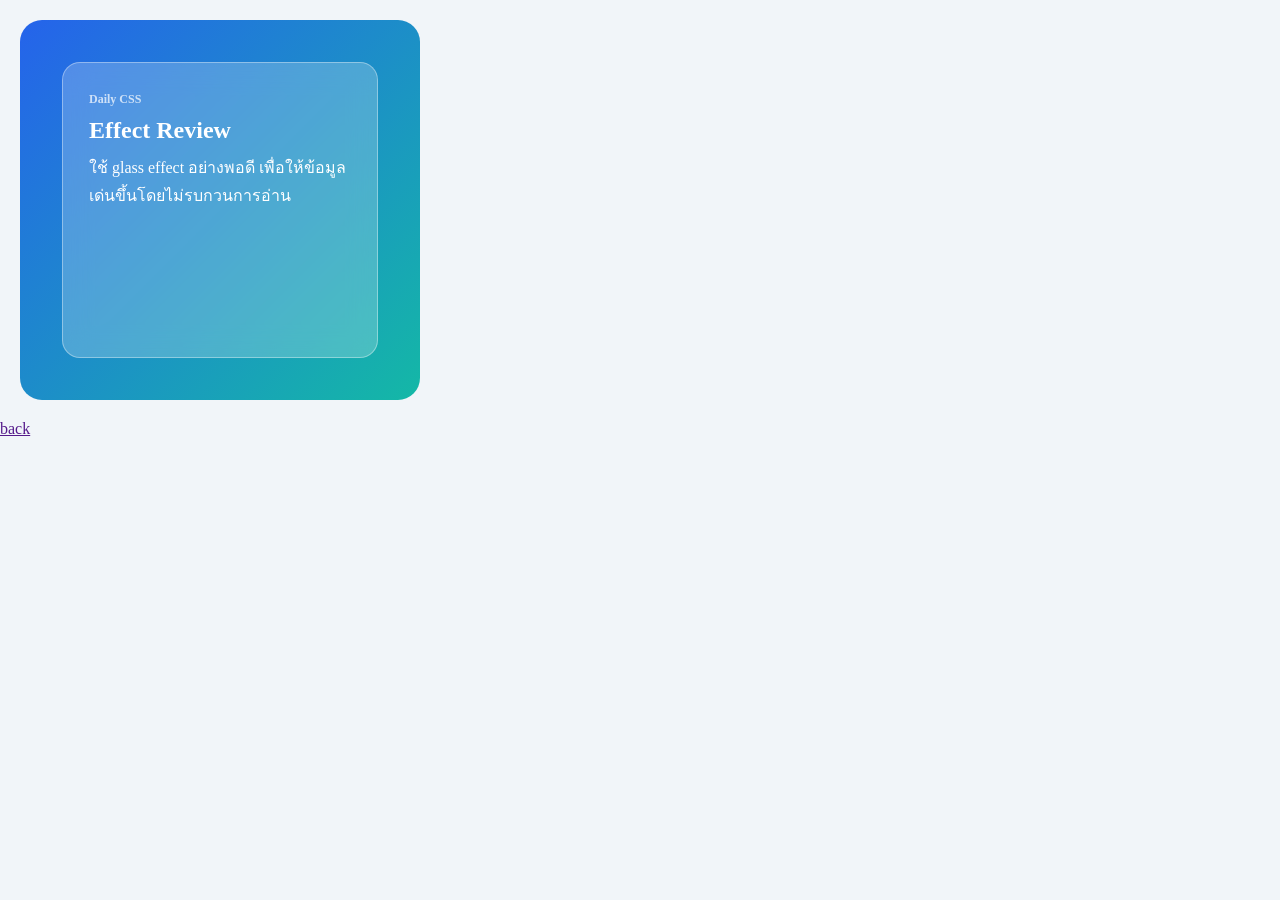
==== workshop3/workshop3.html @ 7aa887af "effects and visual workshops" ====
<!DOCTYPE html>
<html lang="en">

<head>
    <meta charset="UTF-8">
    <meta name="viewport" content="width=device-width, initial-scale=1.0">
    <title>Workshop3</title>
    <link rel="stylesheet" href="workshop3.css">
</head>

<body>
    <section class="scene">
        <article class="glass-panel">
            <p class="eyebrow">Daily CSS</p>
            <h2>Effect Review</h2>
            <p>ใช้ glass effect อย่างพอดี เพื่อให้ข้อมูลเด่นขึ้นโดยไม่รบกวนการอ่าน</p>
        </article>
    </section>
    <a href="">back</a>
</body>

</html>
---- workshop3/workshop3.css ----
* {
  box-sizing: border-box;
  margin: 0;
  padding: 0;
}

body {
  background: #f1f5f9;
}

.scene {
  width: 400px;
  min-height: 380px;
  margin: 20px;
  padding: 42px;
  display: flex;
  justify-content: flex-start;
  border-radius: 22px;
  background: linear-gradient(135deg, #2563eb, #14b8a6);
}

.glass-panel {
  padding: 26px;
  width: 360px;
  color: white;
  background: rgba(255, 255, 255, 0.22);
  border: 1px solid rgba(255, 255, 255, 0.36);
  border-radius: 18px;
  backdrop-filter: blur(14px);
  /* box-shadow: -4 14px 34px rgba(15, 23, 42, 0.18); */
}

.eyebrow {
  margin: 0 0 8px;
  font-size: 12px;
  font-weight: 700;
  opacity: 0.72;
}

.glass-panel h2 {
  margin: 0 0 10px;
  font-size: 24px;
}

.glass-panel p {
  line-height: 1.7;
}
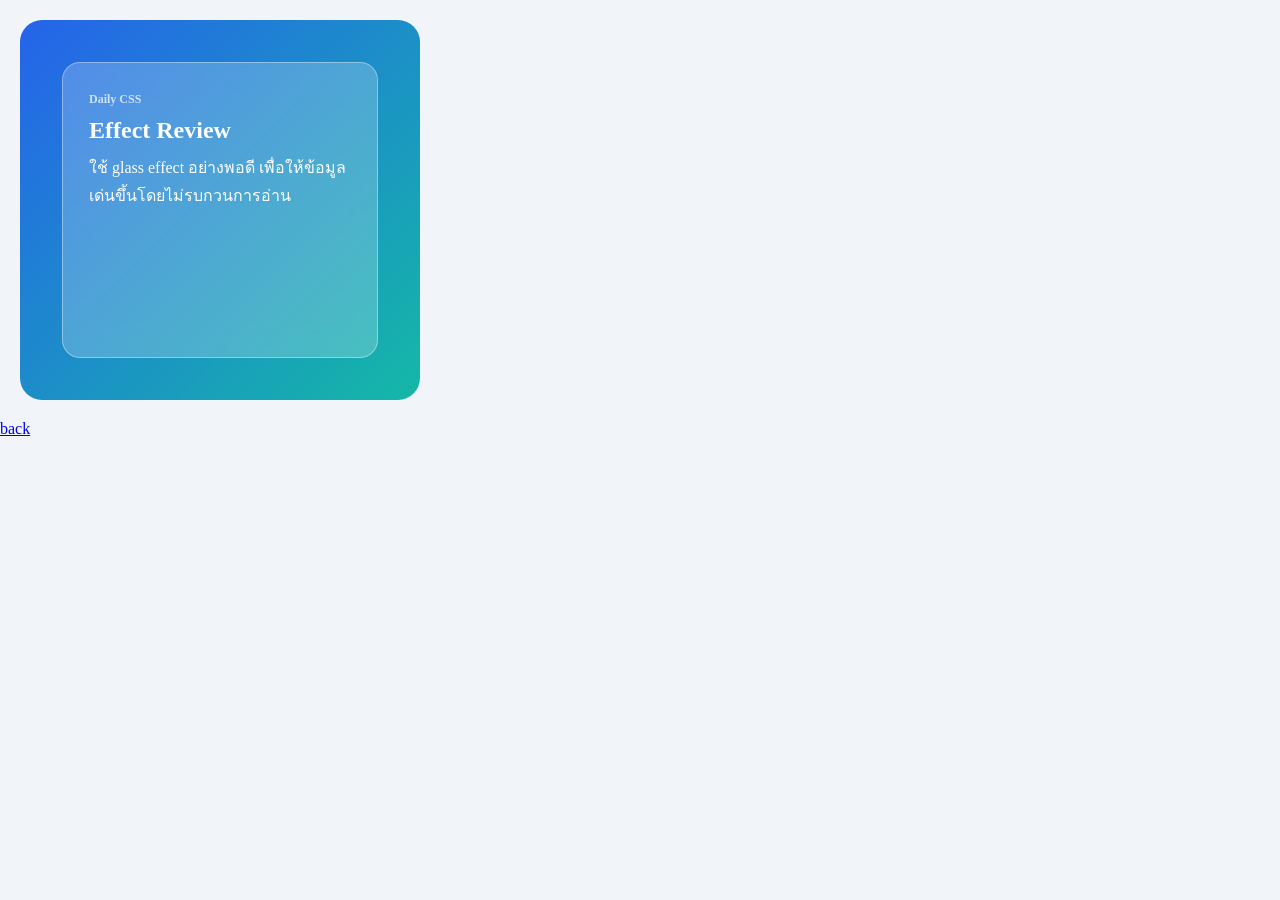
==== commit c68334a7: "update the link back to Homepage" ====
--- a/workshop3/workshop3.html
+++ b/workshop3/workshop3.html
@@ -16,7 +16,7 @@
             <p>ใช้ glass effect อย่างพอดี เพื่อให้ข้อมูลเด่นขึ้นโดยไม่รบกวนการอ่าน</p>
         </article>
     </section>
-    <a href="">back</a>
+    <a href="https://win-nacho.github.io/workshop-effects-and-visuals/">back</a>
 </body>
 
 </html>
